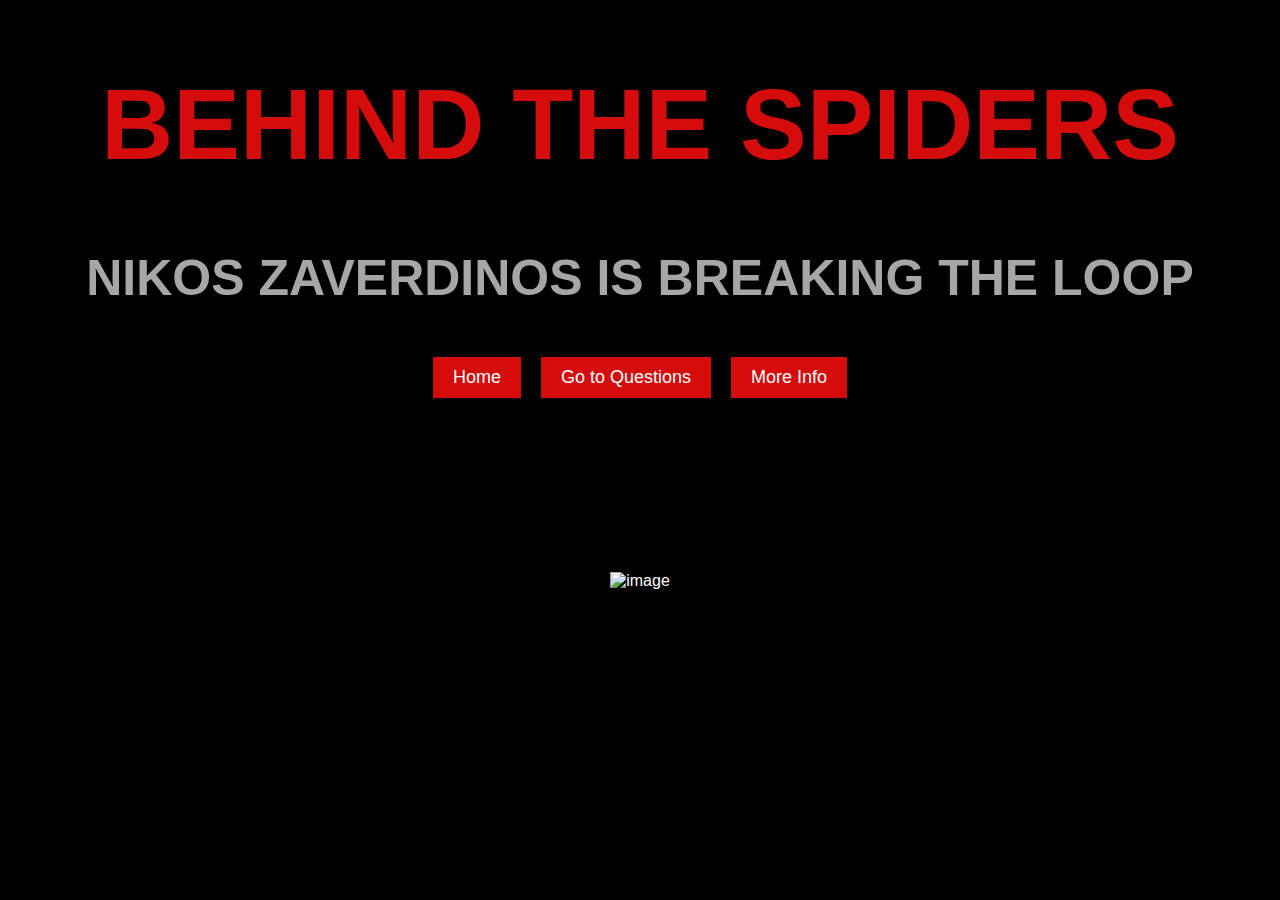
==== index.html @ ad62e658 "Add files via upload" ====
<!DOCTYPE html>
<html>
<head>
  <title>BEHIND THE SPIDERS</title>
  <style>
	@font-face {
  	font-family: "compacta";
  	src: url("./CompactaPlain.woff") format('woff');
	}
    body {
      background-color: black;
      color: white;
      font-family: "compacta", sans-serif;
      text-align: center;
      margin: 0;
      padding: 0;
    }
    h1 {
      font-size: 100px;
      font-family: "compacta", sans-serif;
      color: #d40c0c;
    }
    h2 {
      font-size: 50px;
      font-family: "compacta", sans-serif;
      color: #a6a6a6;
    }
    .container {
      display: flex;
      flex-direction: column;
      justify-content: center;
      align-items: center;
      margin-top: 50px;
    }
    .video-container {
      width: 50%;
      margin-bottom: 20px;
    }
    .image-container {
      width: 50%;
      margin-bottom: 20px;
    }
    .video-container iframe {
      width: 100%;
      height: auto;
    }
    .image-container img {
      width: 100%;
      height: auto;
    }
    .buttons {
      display: flex;
      justify-content: center;
      align-items: center;
    }
    .buttons button {
      margin: 0 10px;
      padding: 10px 20px;
      font-size: 18px;
      background-color: #d40c0c;
      color: white;
      border: none;
      cursor: pointer;
    }
    .buttons button:hover {
      background-color: #a60000;
    }
  </style>
</head>
<body>
  <h1>BEHIND THE SPIDERS</h1>
  <h2>NIKOS ZAVERDINOS IS BREAKING THE LOOP</h2>
  <div class="container">
    <div class="buttons">
      <button onclick="window.location.href='index.html'">Home</button>
      <button onclick="window.location.href='questions.html'">Go to Questions</button>
      <button onclick="window.location.href='more-info.html'">More Info</button>
    </div>
    <div class="video-container">
	    <iframe width="560" height="315" src="https://www.youtube.com/embed/TG4BJjcgo98" title="YouTube video player" frameborder="0" allow="accelerometer; autoplay; clipboard-write; encrypted-media; gyroscope; picture-in-picture; web-share" allowfullscreen></iframe>
    </div>
    <div class="image-container">
      <img src="https://drive.google.com/uc?id=1MRS9ZFz0-fc_N7UtLfQCV1vEyUGY2I1j" alt="image">
    </div>
  </div>
</body>
</html>
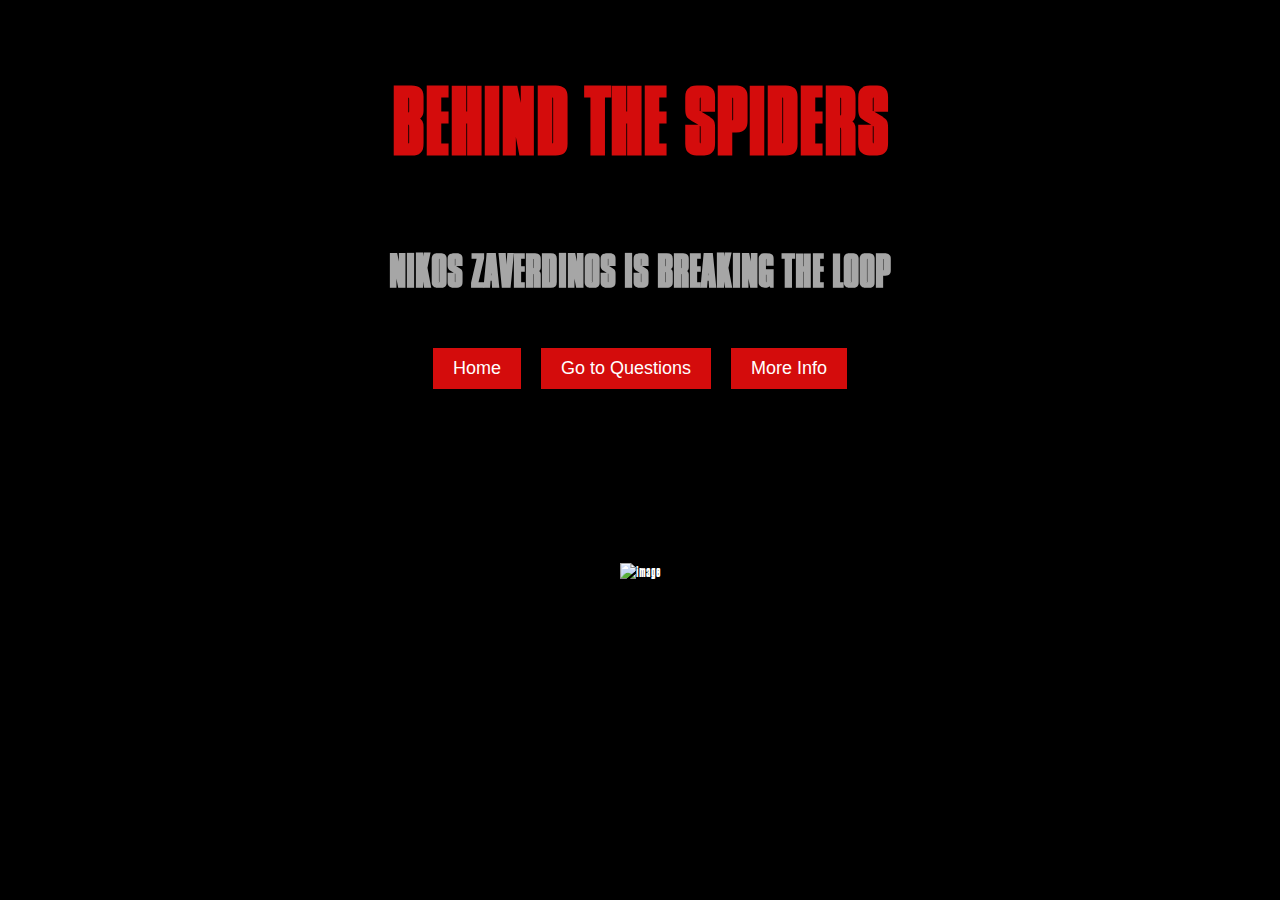
==== commit 4170c545: "Add files via upload" ====
--- a/index.html
+++ b/index.html
@@ -5,7 +5,7 @@
   <style>
 	@font-face {
   	font-family: "compacta";
-  	src: url("./CompactaPlain.woff") format('woff');
+  	src: url("./site/CompactaPlain.woff") format('woff');
 	}
     body {
       background-color: black;
@@ -72,9 +72,9 @@
   <h2>NIKOS ZAVERDINOS IS BREAKING THE LOOP</h2>
   <div class="container">
     <div class="buttons">
-      <button onclick="window.location.href='index.html'">Home</button>
-      <button onclick="window.location.href='questions.html'">Go to Questions</button>
-      <button onclick="window.location.href='more-info.html'">More Info</button>
+      <button onclick="window.location.href='site/index.html'">Home</button>
+      <button onclick="window.location.href='site/questions.html'">Go to Questions</button>
+      <button onclick="window.location.href='site/more-info.html'">More Info</button>
     </div>
     <div class="video-container">
 	    <iframe width="560" height="315" src="https://www.youtube.com/embed/TG4BJjcgo98" title="YouTube video player" frameborder="0" allow="accelerometer; autoplay; clipboard-write; encrypted-media; gyroscope; picture-in-picture; web-share" allowfullscreen></iframe>
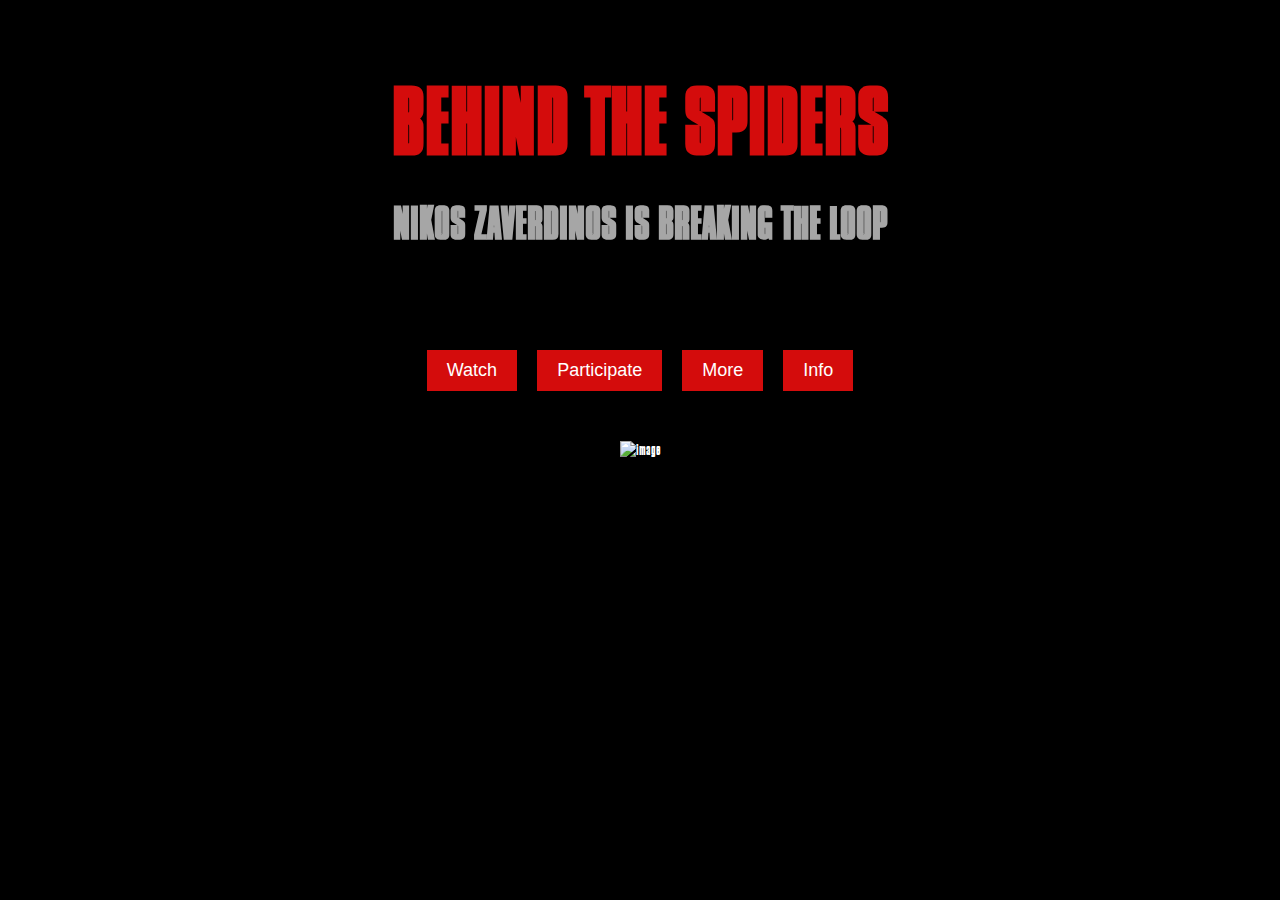
==== commit cd72414f: "Add files via upload" ====
--- a/index.html
+++ b/index.html
@@ -1,86 +1,22 @@
 <!DOCTYPE html>
 <html>
 <head>
+  <meta charset="UTF-8" />
   <title>BEHIND THE SPIDERS</title>
-  <style>
-	@font-face {
-  	font-family: "compacta";
-  	src: url("./site/CompactaPlain.woff") format('woff');
-	}
-    body {
-      background-color: black;
-      color: white;
-      font-family: "compacta", sans-serif;
-      text-align: center;
-      margin: 0;
-      padding: 0;
-    }
-    h1 {
-      font-size: 100px;
-      font-family: "compacta", sans-serif;
-      color: #d40c0c;
-    }
-    h2 {
-      font-size: 50px;
-      font-family: "compacta", sans-serif;
-      color: #a6a6a6;
-    }
-    .container {
-      display: flex;
-      flex-direction: column;
-      justify-content: center;
-      align-items: center;
-      margin-top: 50px;
-    }
-    .video-container {
-      width: 50%;
-      margin-bottom: 20px;
-    }
-    .image-container {
-      width: 50%;
-      margin-bottom: 20px;
-    }
-    .video-container iframe {
-      width: 100%;
-      height: auto;
-    }
-    .image-container img {
-      width: 100%;
-      height: auto;
-    }
-    .buttons {
-      display: flex;
-      justify-content: center;
-      align-items: center;
-    }
-    .buttons button {
-      margin: 0 10px;
-      padding: 10px 20px;
-      font-size: 18px;
-      background-color: #d40c0c;
-      color: white;
-      border: none;
-      cursor: pointer;
-    }
-    .buttons button:hover {
-      background-color: #a60000;
-    }
-  </style>
+  <link rel="stylesheet" type="text/css" href="./site/style.css" />
 </head>
 <body>
-  <h1>BEHIND THE SPIDERS</h1>
+  <h1><a href='index.html'>BEHIND THE SPIDERS</a></h1>
   <h2>NIKOS ZAVERDINOS IS BREAKING THE LOOP</h2>
   <div class="container">
     <div class="buttons">
-      <button onclick="window.location.href='site/index.html'">Home</button>
-      <button onclick="window.location.href='site/questions.html'">Go to Questions</button>
-      <button onclick="window.location.href='site/more-info.html'">More Info</button>
-    </div>
-    <div class="video-container">
-	    <iframe width="560" height="315" src="https://www.youtube.com/embed/TG4BJjcgo98" title="YouTube video player" frameborder="0" allow="accelerometer; autoplay; clipboard-write; encrypted-media; gyroscope; picture-in-picture; web-share" allowfullscreen></iframe>
+      <button onclick="window.location.href='site/watch.html'">Watch</button>
+      <button onclick="window.location.href='site/questions.html'">Participate</button>
+      <button onclick="window.location.href='site/answers.html'">More</button>
+      <button onclick="window.location.href='site/more-info.html'">Info</button>
     </div>
     <div class="image-container">
-      <img src="https://drive.google.com/uc?id=1MRS9ZFz0-fc_N7UtLfQCV1vEyUGY2I1j" alt="image">
+	    <img src="https://drive.google.com/uc?id=1MRS9ZFz0-fc_N7UtLfQCV1vEyUGY2I1j" alt="image">
     </div>
   </div>
 </body>
--- a/site/style.css
+++ b/site/style.css
@@ -0,0 +1,74 @@
+    @font-face {
+  	font-family: "compacta";
+  	src: url("./CompactaPlain.woff") format('woff');
+    }
+    body {
+      background-color: black;
+      color: white;
+      font-family: "compacta", sans-serif;
+      text-align: center;
+      margin: 0;
+      padding: 0;
+      /*background-image: url("https://drive.google.com/uc?id=1MRS9ZFz0-fc_N7UtLfQCV1vEyUGY2I1j");
+      background-size: cover;*/
+    }
+    h1 {
+      font-size: 100px;
+      font-family: "compacta", sans-serif;
+      color: #d40c0c;
+      margin-bottom: 20px;
+    }
+    h2 {
+      font-size: 49px;
+      font-family: "compacta", sans-serif;
+      color: #a6a6a6;
+      margin-top: 20px;
+    }
+    a {
+	text-decoration: none;
+	color: #d40c0c;
+    }
+    p {
+	font-family: "Helvetica", sans-serif;
+    }
+    .container {
+      display: flex;
+      flex-direction: column;
+      justify-content: center;
+      align-items: center;
+      margin-top: 50px;
+    }
+    .video-container {
+      width: 50%;
+      margin-bottom: 20px;
+    }
+    .image-container {
+      width: 50%;
+      margin-bottom: 20px;
+    }
+    .video-container iframe {
+      width: 100%;
+      height: 500px;
+    }
+    .image-container img {
+      width: 100%;
+      height: auto;
+    }
+    .buttons {
+      display: flex;
+      justify-content: center;
+      align-items: center;
+      margin: 50px;
+    }
+    .buttons button {
+      margin: 0 10px;
+      padding: 10px 20px;
+      font-size: 18px;
+      background-color: #d40c0c;
+      color: white;
+      border: none;
+      cursor: pointer;
+    }
+    .buttons button:hover {
+      background-color: #a60000;
+    }
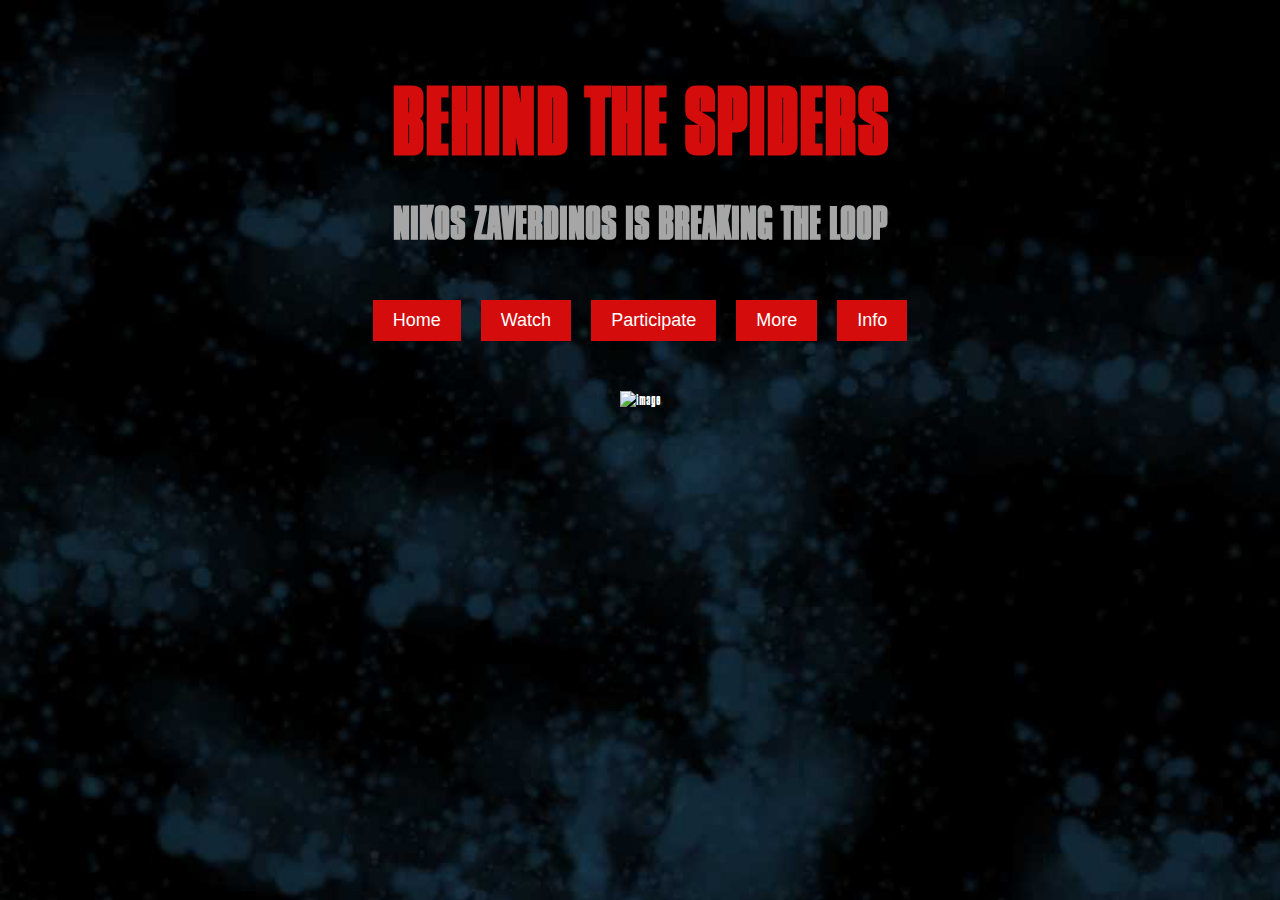
==== commit 37d37b98: "Add files via upload" ====
--- a/index.html
+++ b/index.html
@@ -8,17 +8,18 @@
 <body>
   <h1><a href='index.html'>BEHIND THE SPIDERS</a></h1>
   <h2>NIKOS ZAVERDINOS IS BREAKING THE LOOP</h2>
-  <div class="container">
     <div class="buttons">
+      <button onclick="window.location.href='./index.html'">Home</button>
       <button onclick="window.location.href='site/watch.html'">Watch</button>
       <button onclick="window.location.href='site/questions.html'">Participate</button>
       <button onclick="window.location.href='site/answers.html'">More</button>
       <button onclick="window.location.href='site/more-info.html'">Info</button>
     </div>
+    <div class="container">
     <div class="image-container">
-	    <img src="https://drive.google.com/uc?id=1MRS9ZFz0-fc_N7UtLfQCV1vEyUGY2I1j" alt="image">
+	    <img src="./site/cover.png" alt="image">
     </div>
-  </div>
+    </div>
 </body>
 </html>
 
--- a/site/style.css
+++ b/site/style.css
@@ -9,8 +9,8 @@
       text-align: center;
       margin: 0;
       padding: 0;
-      /*background-image: url("https://drive.google.com/uc?id=1MRS9ZFz0-fc_N7UtLfQCV1vEyUGY2I1j");
-      background-size: cover;*/
+      background-image: url("./bg.jpg");
+      background-size: cover;
     }
     h1 {
       font-size: 100px;
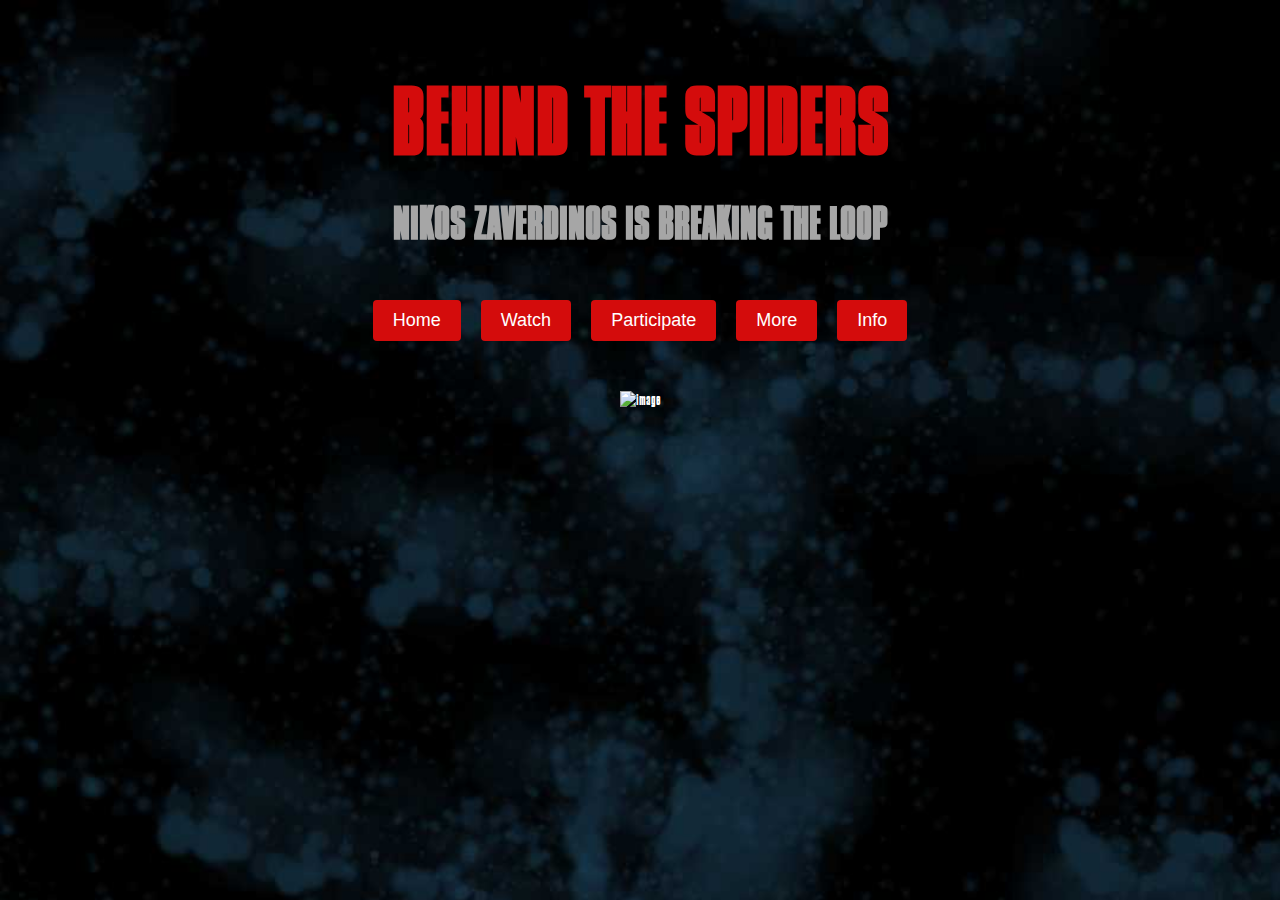
==== commit 45c56346: "Update index.html" ====
--- a/index.html
+++ b/index.html
@@ -17,7 +17,7 @@
     </div>
     <div class="container">
     <div class="image-container">
-	    <img src="./site/cover.png" alt="image">
+	    <img src="./site/cover_small.png" alt="image">
     </div>
     </div>
 </body>
--- a/site/style.css
+++ b/site/style.css
@@ -67,8 +67,15 @@
       background-color: #d40c0c;
       color: white;
       border: none;
+      border-radius: 4px;
       cursor: pointer;
     }
     .buttons button:hover {
       background-color: #a60000;
     }
+    .odigies {
+	width: 50%;
+	transform: translate(50%, 0);
+	text-align: left;
+	margin: 50px;
+    }
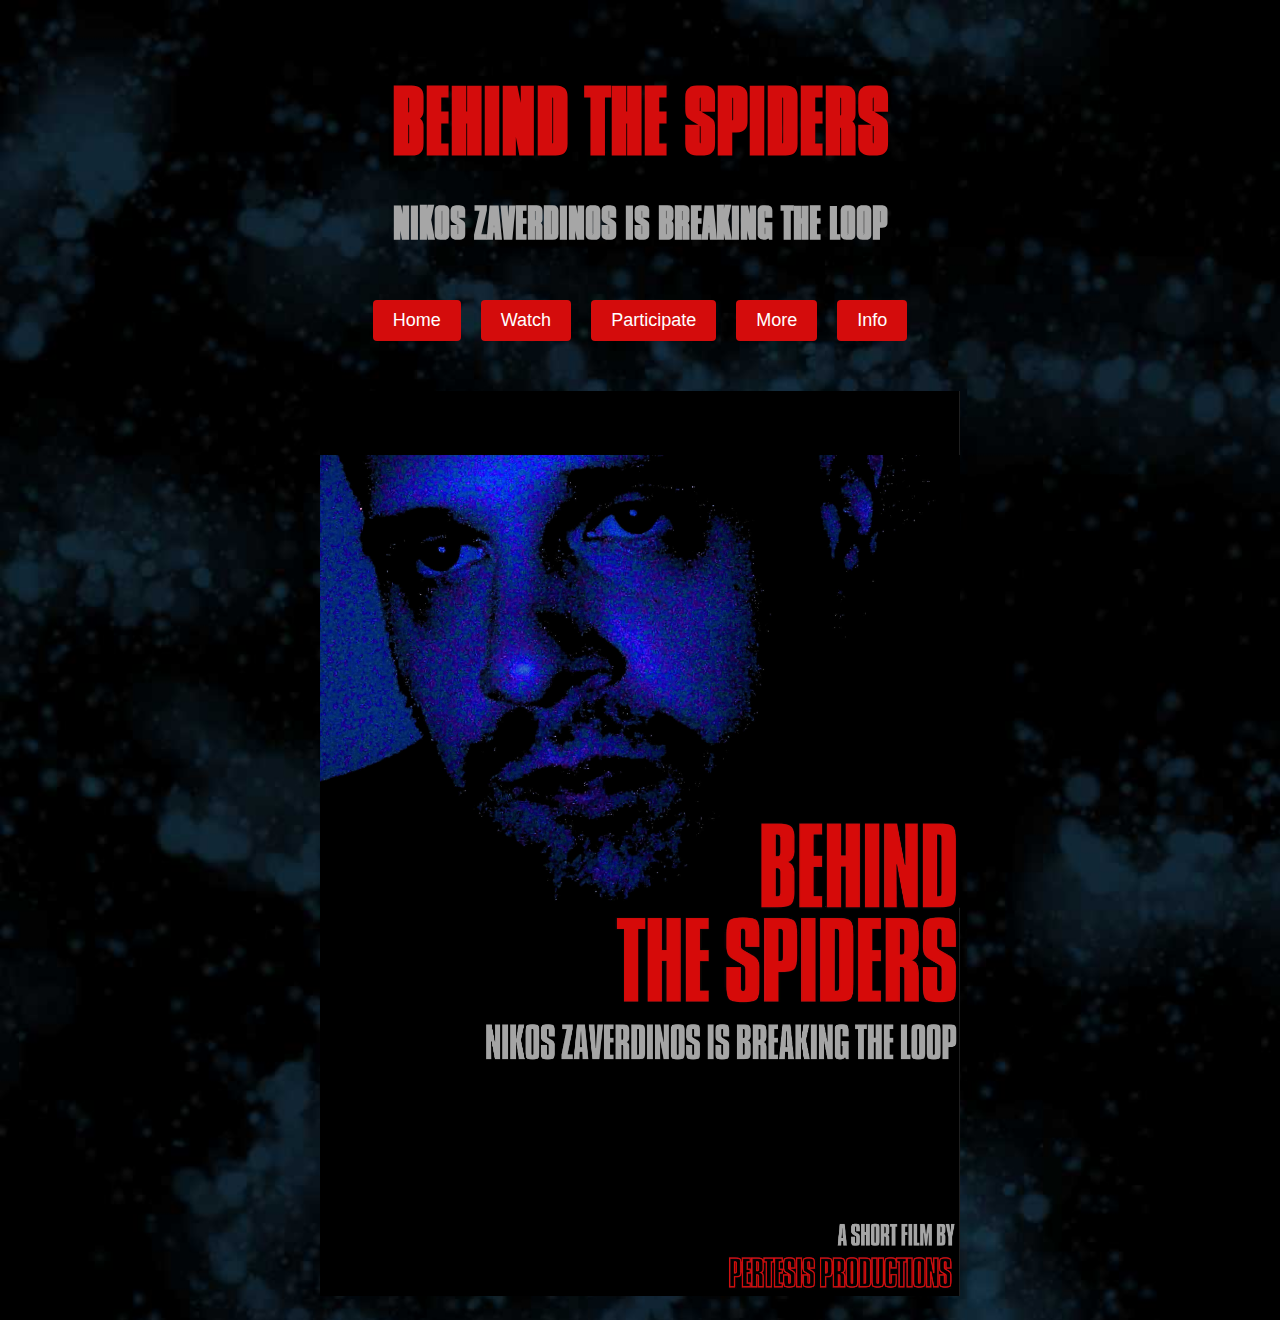
==== commit 78d77671: "Update index.html" ====
--- a/index.html
+++ b/index.html
@@ -17,7 +17,7 @@
     </div>
     <div class="container">
     <div class="image-container">
-	    <img src="./site/cover_small.png" alt="image">
+	    <img src="./site/cover_small.jpg" alt="image">
     </div>
     </div>
 </body>
